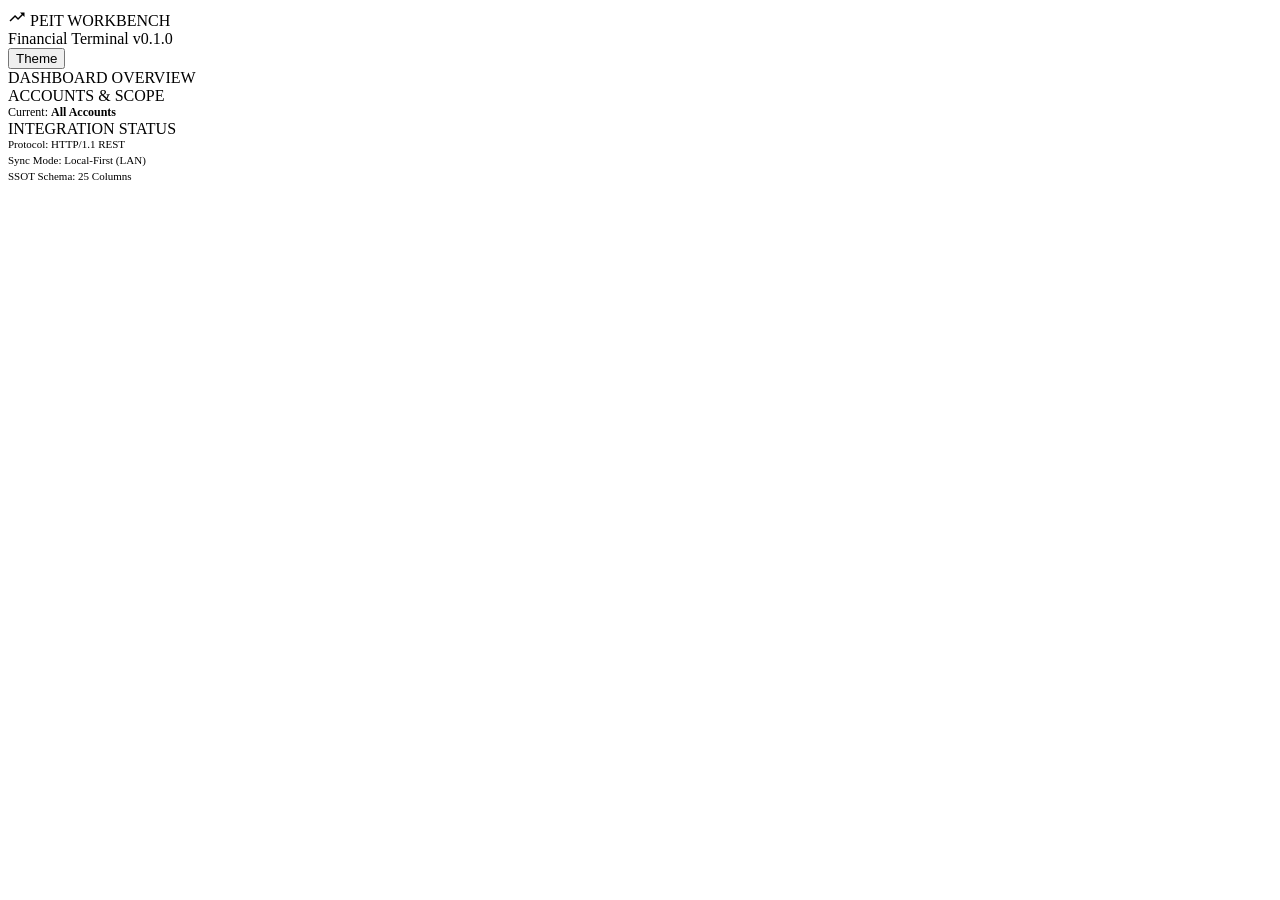
==== web/index.html @ 4c134aeb "feat: add KPI Cards and Status Bar components - Implemented PeitKpiCards component to display financ" ====
<!DOCTYPE html>
<html lang="en" data-theme="dark">
<head>
  <meta charset="utf-8" />
  <meta name="viewport" content="width=device-width, initial-scale=1.0" />
  <title>PEIT | Personal Economic Inflation Tracker</title>
  <link rel="stylesheet" href="/css/theme.css" />
  <link rel="stylesheet" href="/css/workbench.css" />
  <link rel="stylesheet" href="/css/components.css" />
</head>
<body>
  <div id="app-workbench">
    <!-- Header -->
    <header id="workbench-header">
      <div class="brand-section">
        <div class="brand-logo">
          <svg style="width: 18px; height: 18px; fill: currentColor;" viewBox="0 0 24 24">
            <path d="M16 6l2.29 2.29-4.88 4.88-4-4L2 16.59 3.41 18l6-6 4 4 6.3-6.29L22 12V6z"/>
          </svg>
          PEIT WORKBENCH
        </div>
        <span class="brand-subtitle">Financial Terminal v0.1.0</span>
      </div>
      <div class="header-actions">
        <button id="theme-toggle-btn" class="theme-toggle-btn" title="Toggle Light / Dark Mode">
          <span>Theme</span>
        </button>
      </div>
    </header>

    <!-- Informative Connection & Fallback Banner (Shown when daemon is offline or fallback active) -->
    <div id="workbench-connection-banner" class="workbench-banner banner-warning" style="display: none;">
      <div class="banner-content">
        <svg style="width: 16px; height: 16px; fill: currentColor;" viewBox="0 0 24 24">
          <path d="M12 2C6.48 2 2 6.48 2 12s4.48 10 10 10 10-4.48 10-10S17.52 2 12 2zm1 15h-2v-2h2v2zm0-4h-2V7h2v6z"/>
        </svg>
        <span id="banner-message">Daemon offline — displaying local fallback data. Run <code>peit --serve</code> to connect to active ledger.</span>
      </div>
      <div class="banner-actions">
        <button id="banner-retry-btn" class="banner-btn">Retry Connection</button>
      </div>
    </div>

    <!-- Body: Activity Bar + Sidebar + Main Area -->
    <div id="workbench-body">
      <!-- Activity Bar -->
      <peit-activity-bar id="activity-bar"></peit-activity-bar>

      <!-- Sidebar -->
      <aside id="sidebar">
        <div class="sidebar-header">
          <span id="sidebar-title">DASHBOARD OVERVIEW</span>
        </div>
        <div class="sidebar-section">
          <div class="sidebar-section-title">ACCOUNTS & SCOPE</div>
          <div style="font-size: 12px; color: var(--md-sys-color-on-surface-variant);">
            Current: <strong style="color: var(--md-sys-color-primary);">All Accounts</strong>
          </div>
        </div>
        <div class="sidebar-section">
          <div class="sidebar-section-title">INTEGRATION STATUS</div>
          <div style="display: flex; flex-direction: column; gap: 4px; font-size: 11px;">
            <div>Protocol: <span class="mono">HTTP/1.1 REST</span></div>
            <div>Sync Mode: <span class="mono">Local-First (LAN)</span></div>
            <div>SSOT Schema: <span class="mono">25 Columns</span></div>
          </div>
        </div>
      </aside>

      <!-- Main Content Area -->
      <main id="main-content">
        <!-- View: Dashboard -->
        <div id="view-dashboard" class="main-view-container">
          <peit-kpi-cards></peit-kpi-cards>
          <peit-data-grid></peit-data-grid>
        </div>

        <!-- View: Ledger Grid -->
        <div id="view-ledger" class="main-view-container" style="display: none;">
          <peit-data-grid></peit-data-grid>
        </div>

        <!-- View: Flutter Island -->
        <div id="view-flutter" class="main-view-container" style="display: none;">
          <peit-flutter-island></peit-flutter-island>
        </div>

        <!-- View: Profiler -->
        <div id="view-profiler" class="main-view-container" style="display: none;">
          <div class="kpi-card" style="padding: 24px; text-align: center;">
            <h3 style="margin-bottom: 8px;">Econometric Market Profiler</h3>
            <p style="color: var(--md-sys-color-outline); font-size: 12px;">
              Synthetic profile generation and market dynamics modeling workbench.
            </p>
          </div>
        </div>
      </main>
    </div>

    <!-- Status Bar -->
    <peit-status-bar id="status-bar"></peit-status-bar>
  </div>

  <script type="module" src="/js/app.js"></script>
</body>
</html>
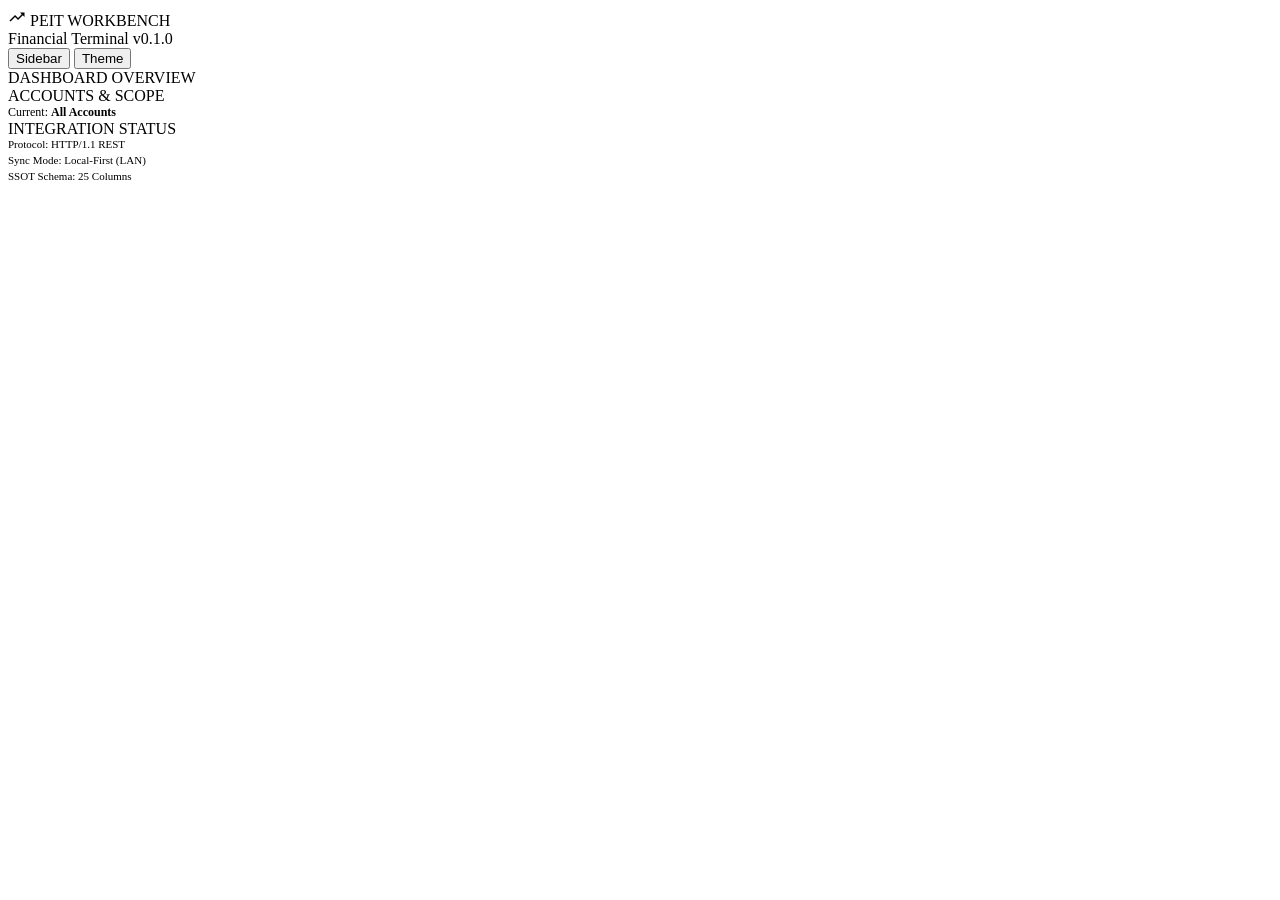
==== commit 66e3c1bb: "Add production storyboard for PEIT prototype showcase and update tests - Introduced a new markdown f" ====
--- a/web/index.html
+++ b/web/index.html
@@ -22,6 +22,9 @@
         <span class="brand-subtitle">Financial Terminal v0.1.0</span>
       </div>
       <div class="header-actions">
+        <button id="sidebar-toggle-btn" class="theme-toggle-btn" title="Toggle primary sidebar (Ctrl+B / Cmd+B)" aria-label="Toggle primary sidebar" aria-controls="sidebar" aria-expanded="true">
+          <span>Sidebar</span>
+        </button>
         <button id="theme-toggle-btn" class="theme-toggle-btn" title="Toggle Light / Dark Mode">
           <span>Theme</span>
         </button>
@@ -68,25 +71,25 @@
       </aside>
 
       <!-- Main Content Area -->
-      <main id="main-content">
+      <main id="main-content" role="main">
         <!-- View: Dashboard -->
-        <div id="view-dashboard" class="main-view-container">
+        <div id="view-dashboard" class="main-view-container" role="tabpanel" aria-labelledby="tab-dashboard">
           <peit-kpi-cards></peit-kpi-cards>
           <peit-data-grid></peit-data-grid>
         </div>
 
         <!-- View: Ledger Grid -->
-        <div id="view-ledger" class="main-view-container" style="display: none;">
+        <div id="view-ledger" class="main-view-container" role="tabpanel" aria-labelledby="tab-ledger" style="display: none;">
           <peit-data-grid></peit-data-grid>
         </div>
 
         <!-- View: Flutter Island -->
-        <div id="view-flutter" class="main-view-container" style="display: none;">
+        <div id="view-flutter" class="main-view-container" role="tabpanel" aria-labelledby="tab-flutter" style="display: none;">
           <peit-flutter-island></peit-flutter-island>
         </div>
 
         <!-- View: Profiler -->
-        <div id="view-profiler" class="main-view-container" style="display: none;">
+        <div id="view-profiler" class="main-view-container" role="tabpanel" aria-labelledby="tab-profiler" style="display: none;">
           <div class="kpi-card" style="padding: 24px; text-align: center;">
             <h3 style="margin-bottom: 8px;">Econometric Market Profiler</h3>
             <p style="color: var(--md-sys-color-outline); font-size: 12px;">
